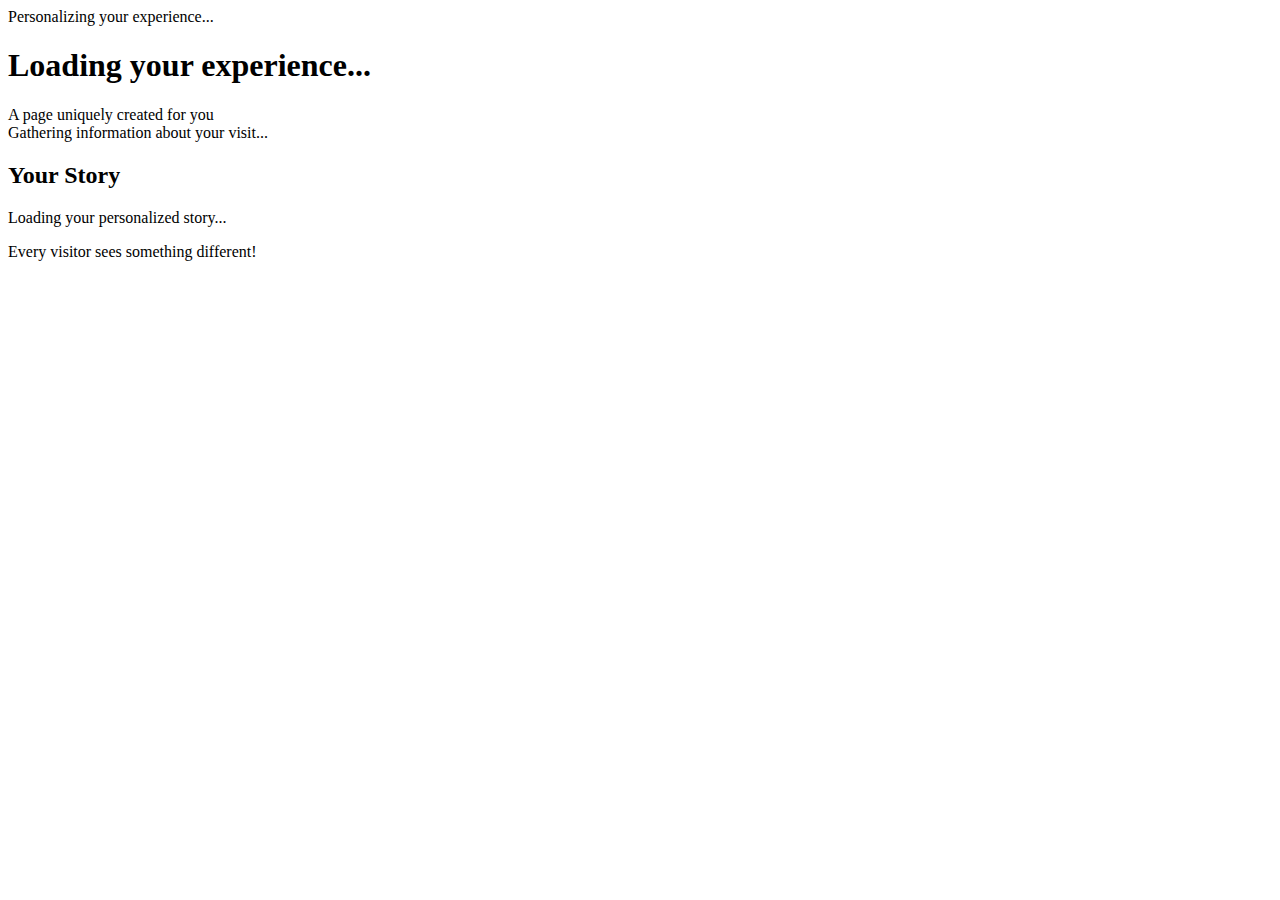
==== index.html @ 022e83cb "Create index.html" ====
<!DOCTYPE html>
<html lang="en">
<head>
    <meta charset="UTF-8">
    <meta name="viewport" content="width=device-width, initial-scale=1.0">
    <title>Your Personalized Experience</title>
    <link rel="stylesheet" href="styles.css">
</head>
<body>
    <div id="loading-screen" class="loading-screen">
        <div class="spinner"></div>
        <div class="loading-text">Personalizing your experience...</div>
    </div>

    <header>
        <h1 id="site-title">Loading your experience...</h1>
        <div class="subtitle" id="subtitle">A page uniquely created for you</div>
    </header>
    
    <div class="container">
        <div class="welcome-box" id="welcome-message">
            Gathering information about your visit...
        </div>
        
        <div class="story-container">
            <h2 class="story-title" id="story-title">Your Story</h2>
            <div id="story-content">
                <p>Loading your personalized story...</p>
            </div>
        </div>
    </div>
    
    <footer>
        Every visitor sees something different!
    </footer>

    <script src="stories.js"></script>
    <script src="script.js"></script>
</body>
</html>
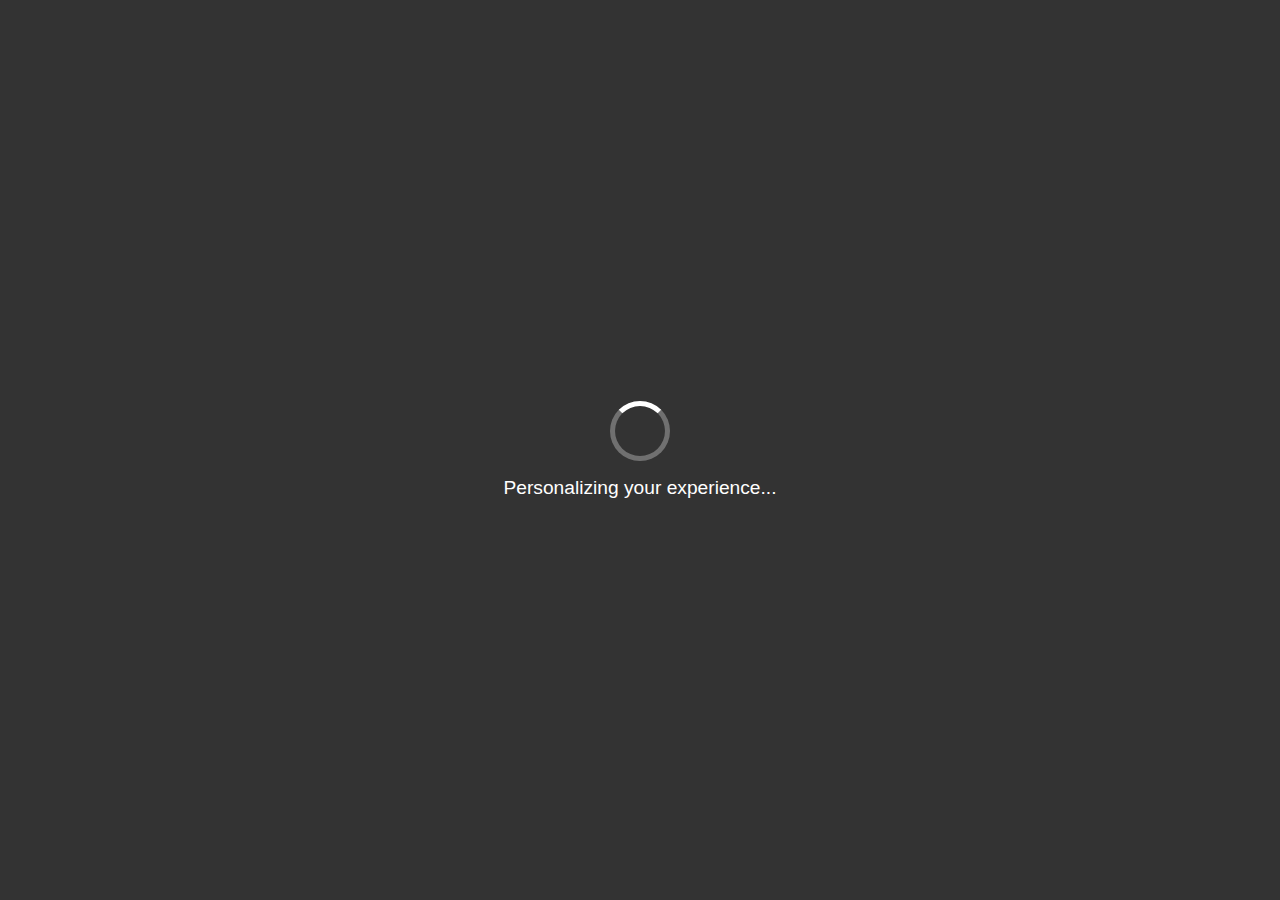
==== commit 2ac0f908: "Update index.html" ====
--- a/index.html
+++ b/index.html
@@ -34,7 +34,25 @@
         Every visitor sees something different!
     </footer>
 
+    <!-- Load scripts and add console log to help debugging -->
+    <script>
+        console.log("Starting page load...");
+    </script>
     <script src="stories.js"></script>
+    <script>
+        console.log("Stories loaded successfully.");
+    </script>
     <script src="script.js"></script>
+    <script>
+        console.log("Scripts loaded successfully.");
+        // Additional check if the setup is working
+        setTimeout(function() {
+            if (document.getElementById('loading-screen').style.display !== 'none') {
+                console.log("Loading screen still visible after 5 seconds - forcing removal");
+                document.getElementById('loading-screen').style.display = 'none';
+                document.getElementById('welcome-message').innerHTML = "<p>We experienced a delay in personalizing your content, but you can still enjoy one of our stories below.</p>";
+            }
+        }, 5000);
+    </script>
 </body>
 </html>
--- a/styles.css
+++ b/styles.css
@@ -0,0 +1,104 @@
+body {
+    font-family: 'Segoe UI', Tahoma, Geneva, Verdana, sans-serif;
+    margin: 0;
+    padding: 0;
+    transition: background-color 1s ease;
+    min-height: 100vh;
+    display: flex;
+    flex-direction: column;
+}
+
+header {
+    padding: 2rem;
+    text-align: center;
+    color: white;
+    text-shadow: 1px 1px 3px rgba(0,0,0,0.5);
+}
+
+h1 {
+    font-size: 2.8rem;
+    margin-bottom: 0.5rem;
+}
+
+.subtitle {
+    font-size: 1.2rem;
+    opacity: 0.9;
+}
+
+.container {
+    max-width: 800px;
+    margin: 0 auto 2rem auto;
+    padding: 2rem;
+    background-color: rgba(255, 255, 255, 0.9);
+    border-radius: 8px;
+    box-shadow: 0 4px 20px rgba(0,0,0,0.15);
+    flex: 1;
+}
+
+.welcome-box {
+    padding: 1.5rem;
+    border-radius: 8px;
+    margin-bottom: 2rem;
+    background-color: rgba(0, 0, 0, 0.05);
+    border-left: 4px solid #333;
+    font-size: 1.1rem;
+    line-height: 1.6;
+}
+
+.welcome-box span {
+    font-weight: bold;
+}
+
+.story-container {
+    line-height: 1.7;
+    font-size: 1.1rem;
+}
+
+.story-title {
+    font-size: 1.8rem;
+    margin-bottom: 1.5rem;
+    padding-bottom: 0.5rem;
+    border-bottom: 1px solid #ddd;
+}
+
+footer {
+    text-align: center;
+    padding: 1.5rem;
+    color: white;
+    font-size: 0.9rem;
+    text-shadow: 1px 1px 2px rgba(0,0,0,0.5);
+}
+
+.loading-screen {
+    position: fixed;
+    top: 0;
+    left: 0;
+    width: 100%;
+    height: 100%;
+    background-color: #333;
+    display: flex;
+    flex-direction: column;
+    justify-content: center;
+    align-items: center;
+    z-index: 1000;
+    color: white;
+    transition: opacity 1s ease;
+}
+
+.loading-text {
+    margin-top: 1rem;
+    font-size: 1.2rem;
+}
+
+.spinner {
+    width: 50px;
+    height: 50px;
+    border: 5px solid rgba(255, 255, 255, 0.3);
+    border-radius: 50%;
+    border-top-color: #fff;
+    animation: spin 1s ease-in-out infinite;
+}
+
+@keyframes spin {
+    to { transform: rotate(360deg); }
+}
